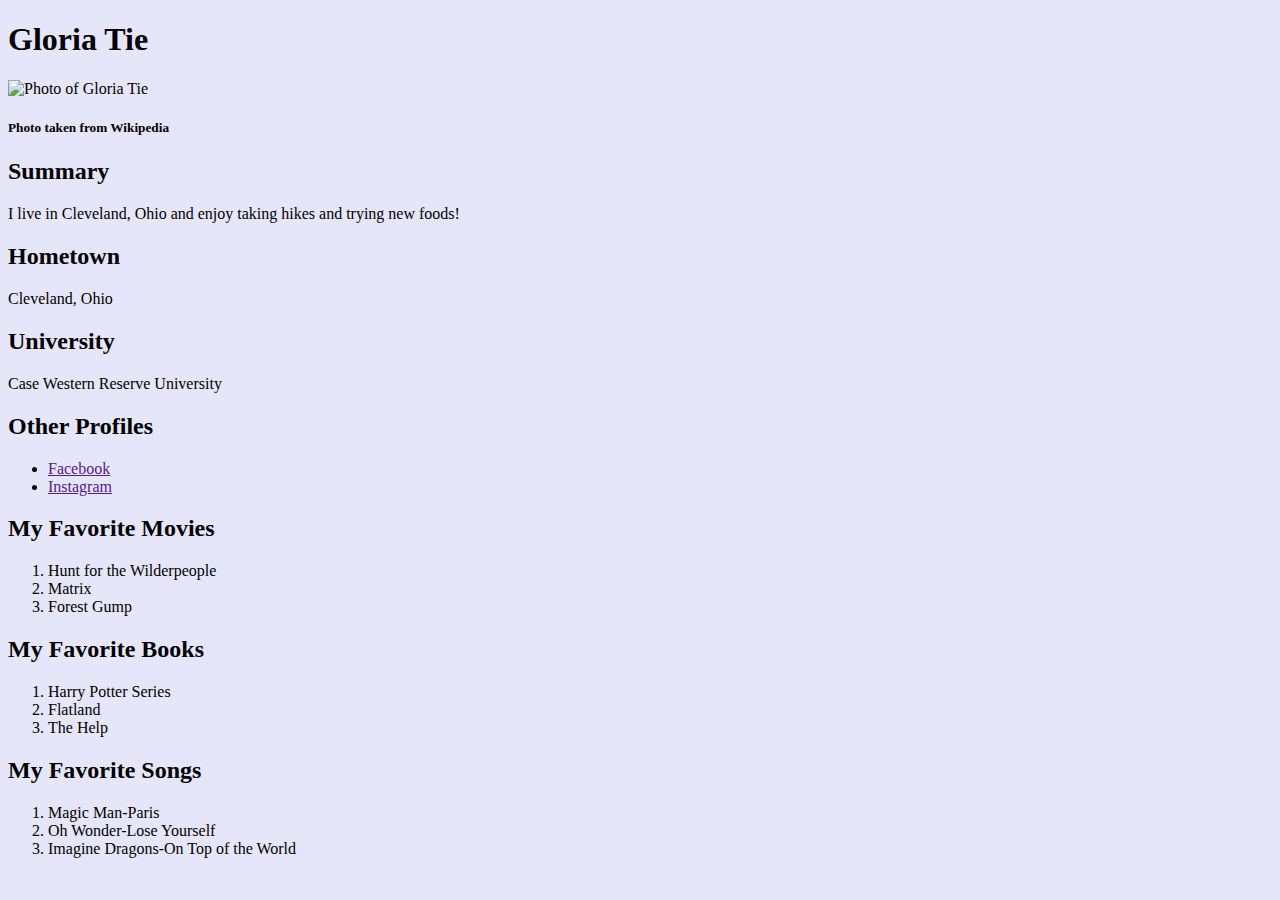
==== GloriaTie.html @ 49fe30a6 "first commit" ====
<!DOCTYPE html>
<html>
<body bgcolor="#E6E6FA">
<font face="veranda" color="black">
<link rel="stylesheet" href="GloriaTie.css">
<title>Gloria Tie's Profile</title>
<h1>Gloria Tie</h1>

<img src="https://upload.wikimedia.org/wikipedia/commons/3/36/Hopetoun_falls.jpg" width="80" height="80" alt="Photo of Gloria Tie">
<h5>Photo taken from Wikipedia </h5>

<h2>Summary</h2>
<p>I live in Cleveland, Ohio and enjoy taking hikes and trying new foods!</p>

<h2>Hometown</h2>
Cleveland, Ohio

<h2>University</h2>
Case Western Reserve University

<h2>Other Profiles</h2>
<ul>
  <li><a href="">Facebook</a></li>
  <li><a href="">Instagram</a></li>
</ul>

<h2>My Favorite Movies</h2>
<ol>
  <li>Hunt for the Wilderpeople</li>
  <li>Matrix</li>
  <li>Forest Gump</li>
</ol>

<h2>My Favorite Books</h2>
  <ol>
    <li>Harry Potter Series</li>
    <li>Flatland</li>
    <li>The Help</li>
</ol>

<h2>My Favorite Songs</h2>
  <ol>
    <li>Magic Man-Paris</li>
    <li>Oh Wonder-Lose Yourself</li>
    <li>Imagine Dragons-On Top of the World</li>
</ol>
</font>
<script src="GloriaTie.js"></script>
</body>
</html>
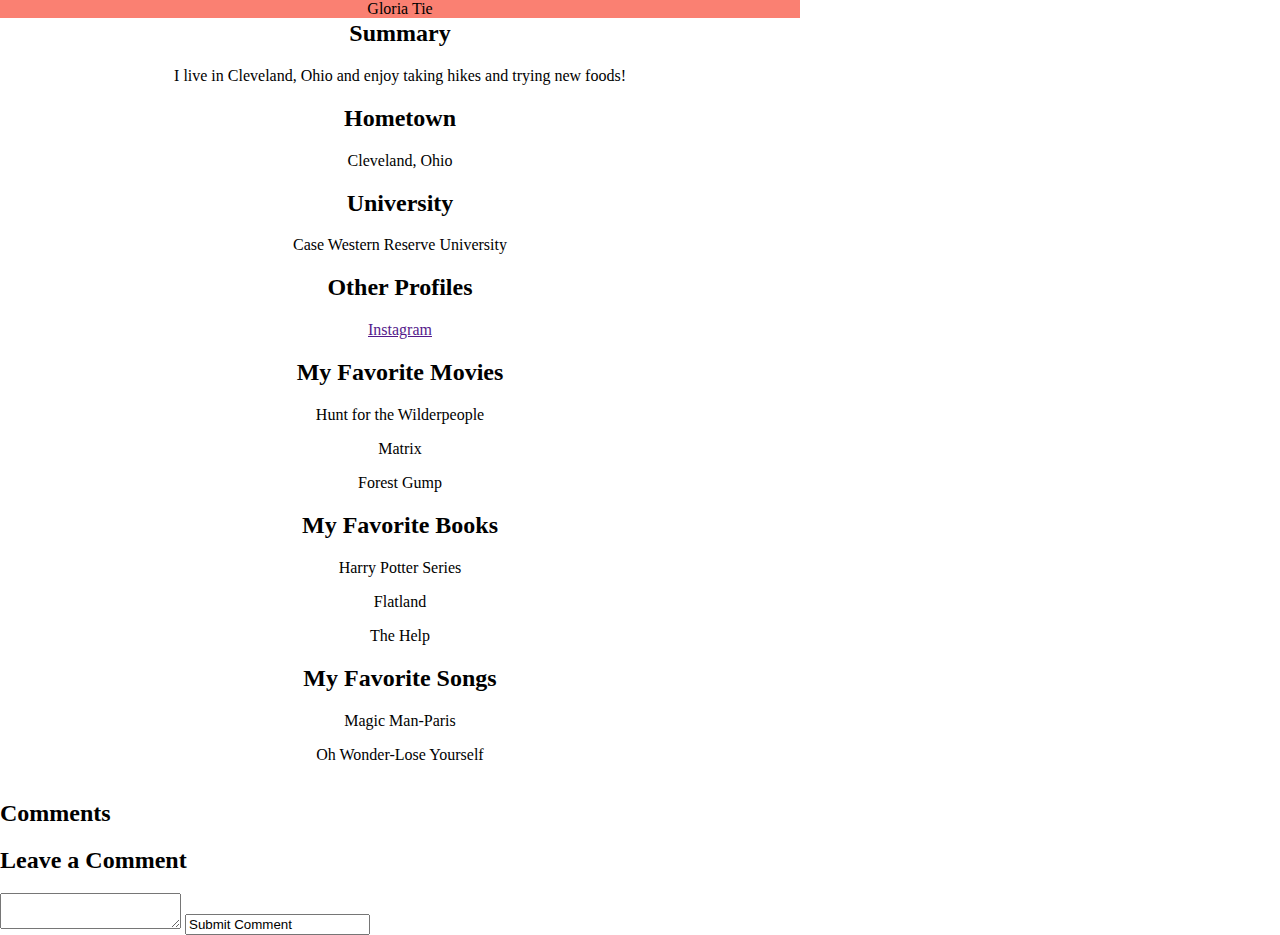
==== commit 0262ff63: "comment box" ====
--- a/GloriaTie.html
+++ b/GloriaTie.html
@@ -1,50 +1,52 @@
 <!DOCTYPE html>
 <html>
-<body bgcolor="#E6E6FA">
-<font face="veranda" color="black">
-<link rel="stylesheet" href="GloriaTie.css">
-<title>Gloria Tie's Profile</title>
-<h1>Gloria Tie</h1>
+<head>
+  <title>Gloria Tie's Profile</title>
+  <link rel="stylesheet" href="index.css">
+  <script src = "https://ajax.googleapis.com/ajax/libs/jquery/2.1.3/jquery.min.js"></script>
+  <script src="index.js"></script>
+</head>
+<body text-align:center>
+    <div id="sectionOne">
+      <header>Gloria Tie</header>
+      <h2>Summary</h2>
+      <p>I live in Cleveland, Ohio and enjoy taking hikes and trying new foods!</p>
 
-<img src="https://upload.wikimedia.org/wikipedia/commons/3/36/Hopetoun_falls.jpg" width="80" height="80" alt="Photo of Gloria Tie">
-<h5>Photo taken from Wikipedia </h5>
+      <h2>Hometown</h2>
+      <p>Cleveland, Ohio</p>
 
-<h2>Summary</h2>
-<p>I live in Cleveland, Ohio and enjoy taking hikes and trying new foods!</p>
+      <h2>University</h2>
+      <p>Case Western Reserve University</p>
 
-<h2>Hometown</h2>
-Cleveland, Ohio
+      <h2>Other Profiles</h2>
+        <p><a href="">Instagram</a></p>
 
-<h2>University</h2>
-Case Western Reserve University
 
-<h2>Other Profiles</h2>
-<ul>
-  <li><a href="">Facebook</a></li>
-  <li><a href="">Instagram</a></li>
-</ul>
+      <h2>My Favorite Movies</h2>
+        <p>Hunt for the Wilderpeople</p>
+        <p>Matrix</p>
+        <p>Forest Gump</p>
 
-<h2>My Favorite Movies</h2>
-<ol>
-  <li>Hunt for the Wilderpeople</li>
-  <li>Matrix</li>
-  <li>Forest Gump</li>
-</ol>
 
-<h2>My Favorite Books</h2>
-  <ol>
-    <li>Harry Potter Series</li>
-    <li>Flatland</li>
-    <li>The Help</li>
-</ol>
+      <h2>My Favorite Books</h2>
+        <p>Harry Potter Series</p>
+        <p>Flatland</p>
+        <p>The Help</p>
 
-<h2>My Favorite Songs</h2>
-  <ol>
-    <li>Magic Man-Paris</li>
-    <li>Oh Wonder-Lose Yourself</li>
-    <li>Imagine Dragons-On Top of the World</li>
-</ol>
-</font>
-<script src="GloriaTie.js"></script>
+      <h2>My Favorite Songs</h2>
+        <p>Magic Man-Paris</p>
+        <p>Oh Wonder-Lose Yourself</p>
+    </div>
+
+    <div id = "commentSection">
+      <h2>Comments<h2>
+      <div id = "displayComments"></div>
+      <h2>Leave a Comment</h2>
+
+      <form action>
+        <textarea id = "commentArea"></textarea>
+        <input id="submitButton" value = "Submit Comment">
+      </form>
+    </div>
 </body>
 </html>
--- a/index.css
+++ b/index.css
@@ -0,0 +1,77 @@
+/*Homepage CSS*/
+body{
+  overflow-x: hidden;
+  overflow-y: auto;
+  padding: 0;
+  margin:0;
+  position: absolute;
+}
+
+/*Navigation bar*/
+.navigation {
+  padding: 0 30px;
+  margin: 0 auto;
+  max-width: 1200px;
+  font-family:'Veranda', sans-serif;
+  font-weight: bold;
+  font-size: 24px;
+  /*line-height: 50px*/
+
+}
+.navigation a:link {
+    color: white;
+    text-decoration: none;
+}
+.navigation a:visited {
+    color: white;
+    text-decoration: none;
+}
+.navigation a:hover {
+    opacity: 0.7;
+}
+header{
+  float: left;
+  width: 100%;
+  background-color: #FA8072;
+}
+h1{
+  font-family: "Snell Roundhand", cursive;
+  font-style: italic;
+  font-size: 48px;
+  color: white;
+  float: left;
+}
+#nav{
+  list-style: none;
+  padding: 0;
+  margin:20px 0 0 0;
+  float:right;
+  display: inline-block;
+}
+#aboutMe{
+  padding: 10px;
+
+}
+#mySummer{
+  padding: 10px;
+  display: inline-block;
+}
+/*Picture slideshow*/
+
+
+/*About Me CSS*/
+.header {
+    height:50px;
+    background:#F0F0F0;
+    border:1px solid #CCC;
+    width:960px;
+    margin:0px auto;
+}
+#sectionOne {
+  border: 5px;
+  margin: auto;
+  width: 800px;
+  display: block;
+  overflow: auto;
+  text-align: center;
+}
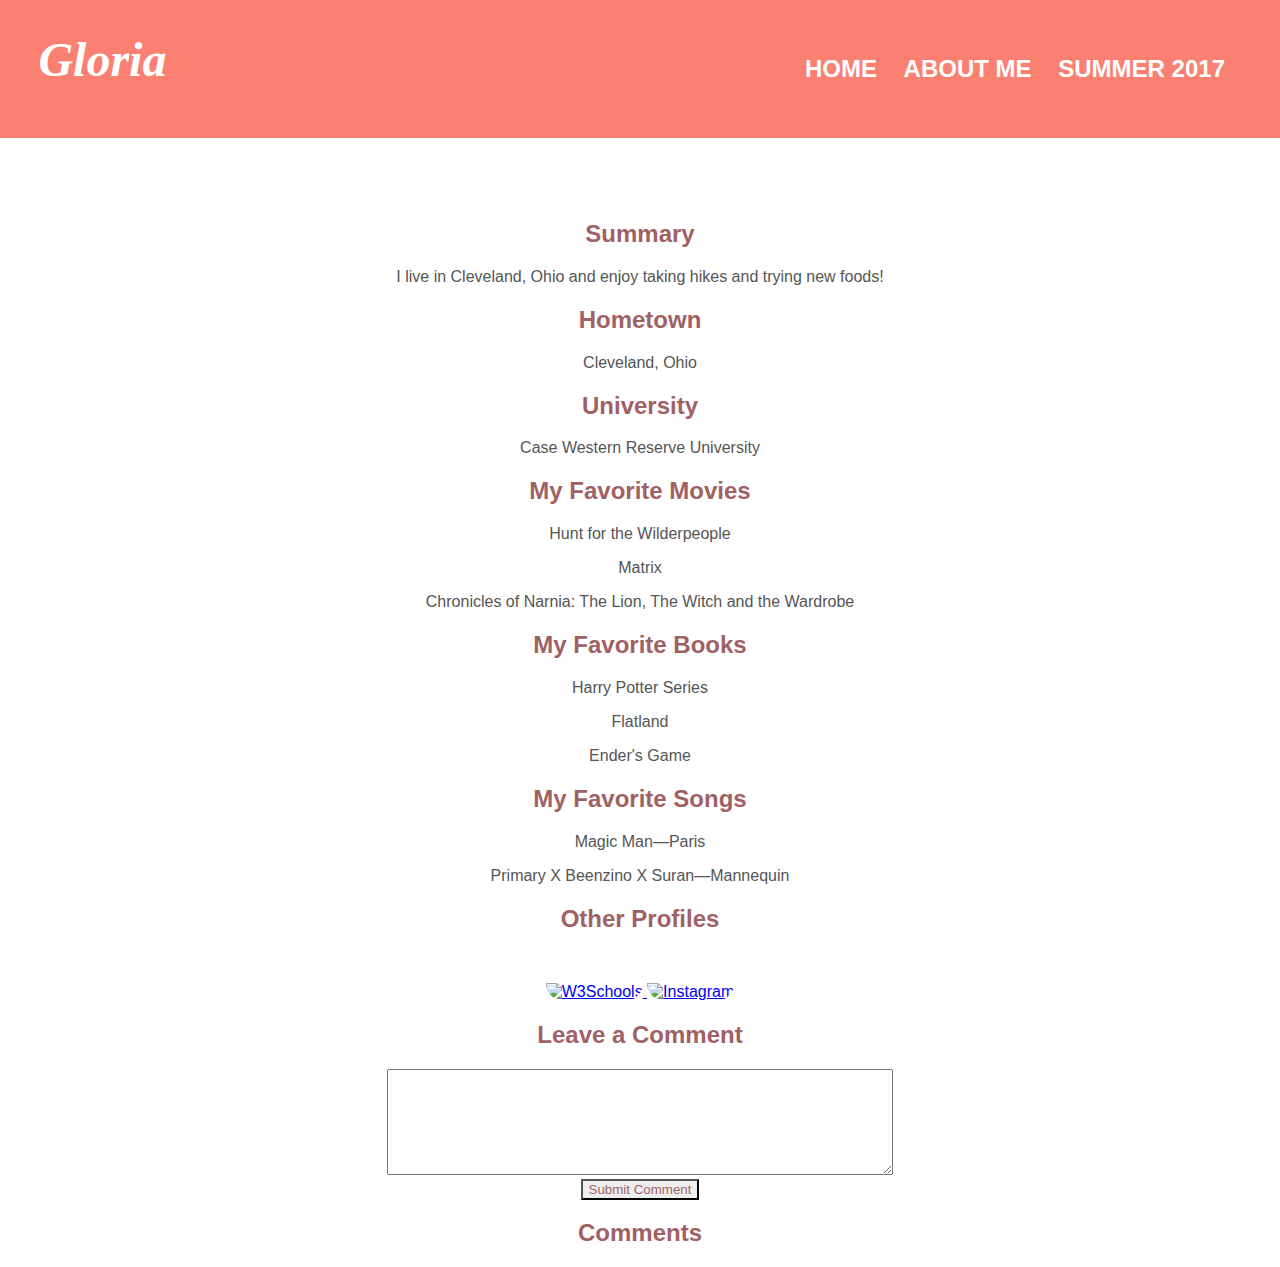
==== commit cb2c5e75: "first draft" ====
--- a/GloriaTie.html
+++ b/GloriaTie.html
@@ -1,52 +1,71 @@
 <!DOCTYPE html>
 <html>
 <head>
-  <title>Gloria Tie's Profile</title>
+  <title>About Me</title>
   <link rel="stylesheet" href="index.css">
   <script src = "https://ajax.googleapis.com/ajax/libs/jquery/2.1.3/jquery.min.js"></script>
   <script src="index.js"></script>
 </head>
-<body text-align:center>
-    <div id="sectionOne">
-      <header>Gloria Tie</header>
-      <h2>Summary</h2>
-      <p>I live in Cleveland, Ohio and enjoy taking hikes and trying new foods!</p>
+<body id = "aboutMeBody">
+  <div class = "navigation">
+    <header>
+      <h1>Gloria</h1>
+      <ul id = "nav">
+        <li><a href="index.html">HOME</a></li>
+        <li><a href="GloriaTie.html">ABOUT ME</a></li>
+        <li><a href="MySummer.html">SUMMER 2017</a></li>
+      </ul>
+      <header>
+  </div>
 
-      <h2>Hometown</h2>
-      <p>Cleveland, Ohio</p>
+      <div id="sectionOne">
+        <h2>Summary</h2>
+        <p>I live in Cleveland, Ohio and enjoy taking hikes and trying new foods!</p>
 
-      <h2>University</h2>
-      <p>Case Western Reserve University</p>
+        <h2>Hometown</h2>
+        <p>Cleveland, Ohio</p>
+
+        <h2>University</h2>
+        <p>Case Western Reserve University</p>
+
+        <!--<p><a class = "profiles" href="https://plus.google.com/u/0/113842955786987647351">Google+</a>
+        <a class = "profiles" href="https://www.instagram.com/ggtie/">Instagram</a></p>-->
+
+
+        <h2>My Favorite Movies</h2>
+        <p>Hunt for the Wilderpeople</p>
+        <p>Matrix</p>
+        <p>Chronicles of Narnia: The Lion, The Witch and the Wardrobe</p>
+
+
+        <h2>My Favorite Books</h2>
+        <p>Harry Potter Series</p>
+        <p>Flatland</p>
+        <p>Ender's Game</p>
+
+        <h2>My Favorite Songs</h2>
+        <p>Magic Man—Paris</p>
+        <p>Primary X Beenzino X Suran—Mannequin</p>
+      </div>
 
       <h2>Other Profiles</h2>
-        <p><a href="">Instagram</a></p>
+      <a href="https://plus.google.com/u/0/113842955786987647351">
+        <img border="0" alt="W3Schools" src="file:///Users/demouser/Desktop/google__round_logo%20(1).png" width="50" height="50">
+      </a>
 
+      <a href="https://www.instagram.com/ggtie/">
+        <img border="0" alt="Instagram" src="http://imageog.flaticon.com/icons/png/512/69/69366.png?size=1200x630f&pad=10,10,10,10&ext=png&bg=FFFFFFFF" width="100" height="50">
+      </a>
 
-      <h2>My Favorite Movies</h2>
-        <p>Hunt for the Wilderpeople</p>
-        <p>Matrix</p>
-        <p>Forest Gump</p>
+      <div id = "commentSection" text-align:center>
+          <h2>Leave a Comment</h2>
 
-
-      <h2>My Favorite Books</h2>
-        <p>Harry Potter Series</p>
-        <p>Flatland</p>
-        <p>The Help</p>
-
-      <h2>My Favorite Songs</h2>
-        <p>Magic Man-Paris</p>
-        <p>Oh Wonder-Lose Yourself</p>
-    </div>
-
-    <div id = "commentSection">
-      <h2>Comments<h2>
-      <div id = "displayComments"></div>
-      <h2>Leave a Comment</h2>
-
-      <form action>
-        <textarea id = "commentArea"></textarea>
-        <input id="submitButton" value = "Submit Comment">
-      </form>
-    </div>
-</body>
+          <form action>
+            <textarea id = "commentArea"></textarea><br>
+            <input type = "button" id="submitButton" value = "Submit Comment">
+          </form>
+          <h2>Comments<h2>
+          <div id = "displayComments"></div>
+     </div>
+  </body>
 </html>
--- a/index.css
+++ b/index.css
@@ -1,22 +1,53 @@
 /*Homepage CSS*/
 body{
-  overflow-x: hidden;
-  overflow-y: auto;
   padding: 0;
   margin:0;
-  position: absolute;
+  max-width: 5000px;
+  font-family:'Veranda', sans-serif;
+  color: #555555;
+  text-align: center;
+}
+/*Pic display*/
+img{
+  border-radius: 50px;
+  padding-top: 30px;
+  max-width: 1000px;
 }
 
 /*Navigation bar*/
 .navigation {
-  padding: 0 30px;
+  max-width: 5000px;
   margin: 0 auto;
-  max-width: 1200px;
   font-family:'Veranda', sans-serif;
   font-weight: bold;
   font-size: 24px;
-  /*line-height: 50px*/
+}
 
+header{
+  float: left;
+  width: 100%;
+  background-color: #FA8072;
+  color: white;
+}
+
+h1{
+  font-family: "Snell Roundhand", cursive;
+  font-style: italic;
+  font-size: 48px;
+  float: left;
+  margin-left: 3%;
+}
+ul{
+  list-style-type: none;
+  margin: 45px ;
+  float: right;
+}
+li{
+  display: inline-block;
+}
+.navigation a{
+  padding: 10px;
+  display: block;
 }
 .navigation a:link {
     color: white;
@@ -29,49 +60,37 @@
 .navigation a:hover {
     opacity: 0.7;
 }
-header{
-  float: left;
-  width: 100%;
-  background-color: #FA8072;
+
+/*About Me CSS*/
+#sectionOne{
+    padding-top: 200px;
 }
-h1{
-  font-family: "Snell Roundhand", cursive;
-  font-style: italic;
-  font-size: 48px;
-  color: white;
-  float: left;
+h2{
+  color: #9F6164;
 }
-#nav{
-  list-style: none;
-  padding: 0;
-  margin:20px 0 0 0;
-  float:right;
-  display: inline-block;
+#commentArea{
+  width: 500px;
+  height: 100px;
 }
-#aboutMe{
-  padding: 10px;
+#submitButton{
+  color: #9F6164;
+  border-style: outset;
 
 }
-#mySummer{
-  padding: 10px;
-  display: inline-block;
+.hover{
+  border-style: solid;
+  color: #9F6164;
 }
-/*Picture slideshow*/
+#displayComments{
+  font-weight: normal;
+  font-size: 16px;
+}
 
-
-/*About Me CSS*/
-.header {
-    height:50px;
-    background:#F0F0F0;
-    border:1px solid #CCC;
-    width:960px;
-    margin:0px auto;
-}
-#sectionOne {
+/*#sectionOne {
   border: 5px;
   margin: auto;
   width: 800px;
   display: block;
   overflow: auto;
   text-align: center;
-}
+}*/
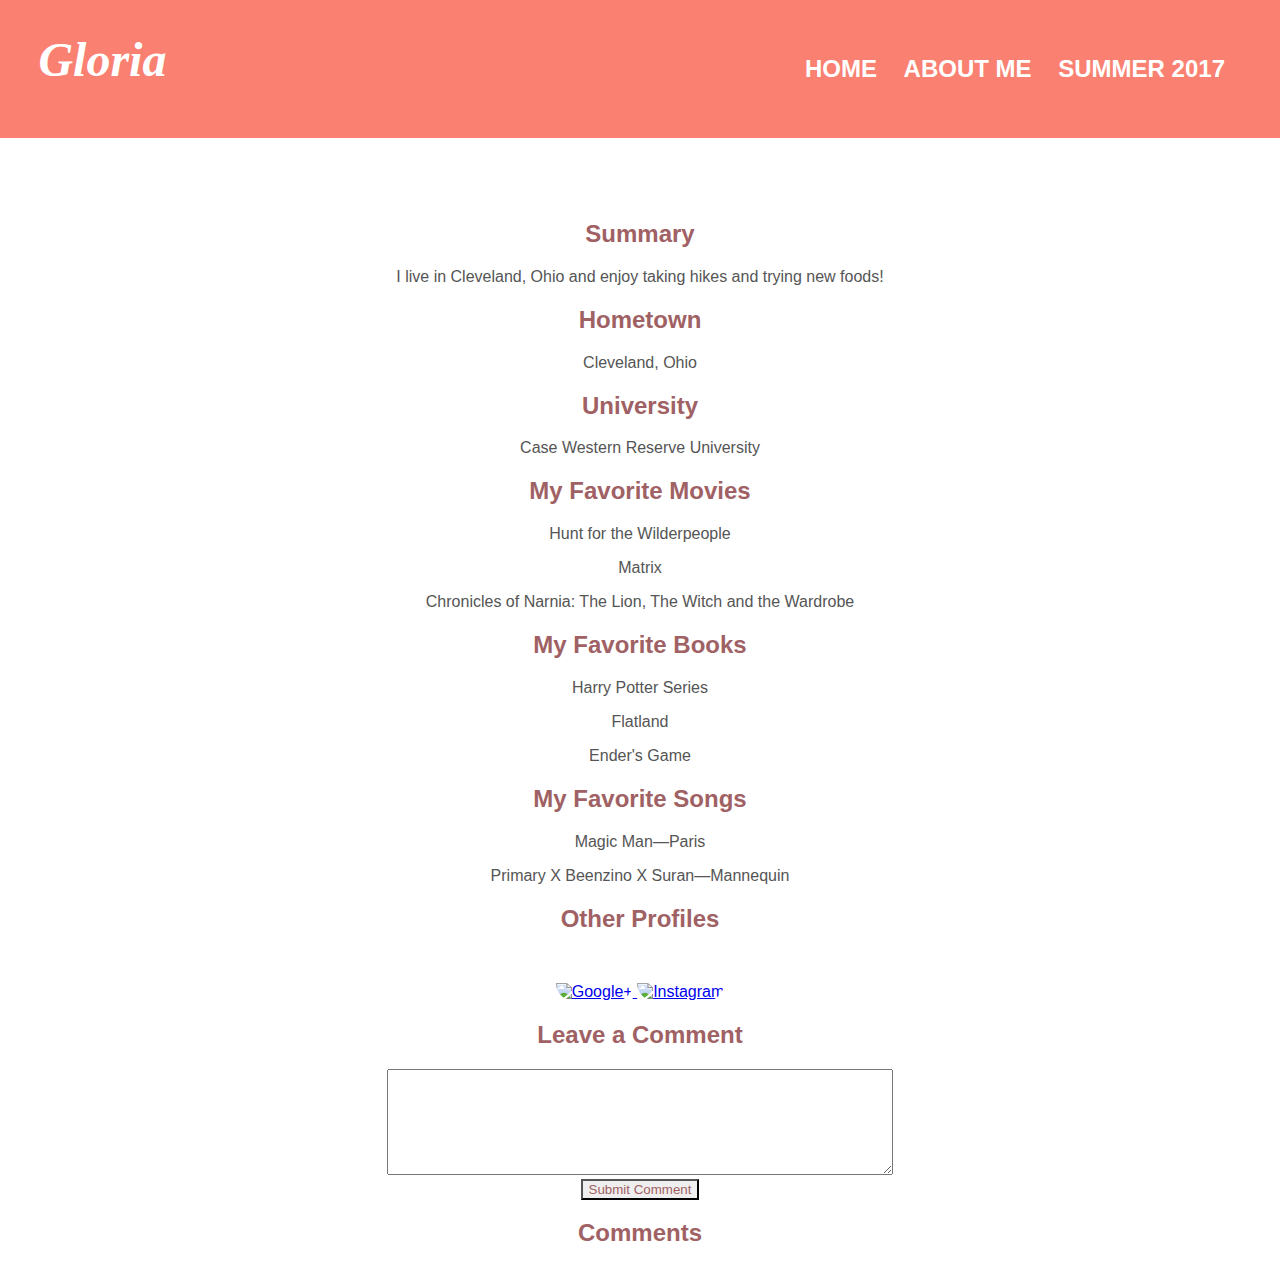
==== commit d82eda3a: "linking" ====
--- a/GloriaTie.html
+++ b/GloriaTie.html
@@ -11,9 +11,9 @@
     <header>
       <h1>Gloria</h1>
       <ul id = "nav">
-        <li><a href="index.html">HOME</a></li>
-        <li><a href="GloriaTie.html">ABOUT ME</a></li>
-        <li><a href="MySummer.html">SUMMER 2017</a></li>
+        <li><a href="\">HOME</a></li>
+        <li><a href="\resources/GloriaTie.html">ABOUT ME</a></li>
+        <li><a href="\resources/MySummer.html">SUMMER 2017</a></li>
       </ul>
       <header>
   </div>
@@ -27,10 +27,6 @@
 
         <h2>University</h2>
         <p>Case Western Reserve University</p>
-
-        <!--<p><a class = "profiles" href="https://plus.google.com/u/0/113842955786987647351">Google+</a>
-        <a class = "profiles" href="https://www.instagram.com/ggtie/">Instagram</a></p>-->
-
 
         <h2>My Favorite Movies</h2>
         <p>Hunt for the Wilderpeople</p>
@@ -46,17 +42,16 @@
         <h2>My Favorite Songs</h2>
         <p>Magic Man—Paris</p>
         <p>Primary X Beenzino X Suran—Mannequin</p>
+
+        <h2>Other Profiles</h2>
+        <a href="https://plus.google.com/u/0/113842955786987647351">
+          <img alt="Google+" src="https://images.vexels.com/media/users/3/137283/isolated/preview/8ca486faebd822ddf4baf00321b16df1-google-icon-logo-by-vexels.png" width="50" height="50">
+        </a>
+
+        <a href="https://www.instagram.com/ggtie/">
+          <img alt="Instagram" src="https://s3.amazonaws.com/freebiesupply/large/2x/instagram-icon-white-on-black-circle.png" width="70" height="50">
+        </a>
       </div>
-
-      <h2>Other Profiles</h2>
-      <a href="https://plus.google.com/u/0/113842955786987647351">
-        <img border="0" alt="W3Schools" src="file:///Users/demouser/Desktop/google__round_logo%20(1).png" width="50" height="50">
-      </a>
-
-      <a href="https://www.instagram.com/ggtie/">
-        <img border="0" alt="Instagram" src="http://imageog.flaticon.com/icons/png/512/69/69366.png?size=1200x630f&pad=10,10,10,10&ext=png&bg=FFFFFFFF" width="100" height="50">
-      </a>
-
       <div id = "commentSection" text-align:center>
           <h2>Leave a Comment</h2>
 
--- a/index.css
+++ b/index.css
@@ -11,7 +11,7 @@
 img{
   border-radius: 50px;
   padding-top: 30px;
-  max-width: 1000px;
+  max-width: 1200px;
 }
 
 /*Navigation bar*/
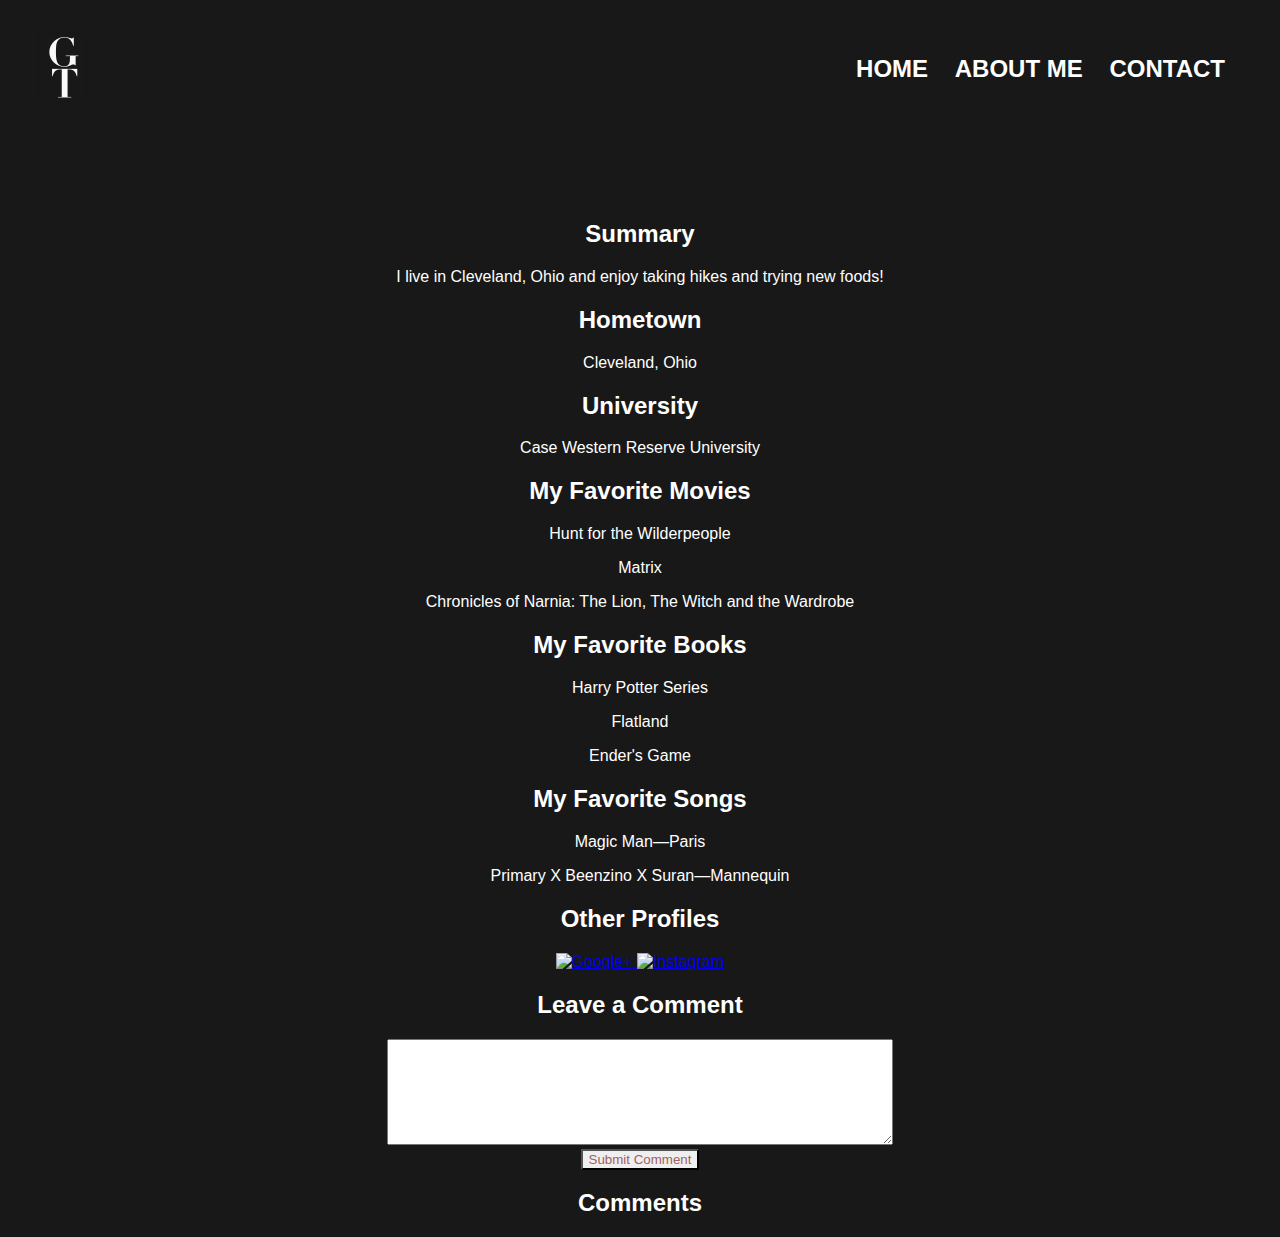
==== commit eb9c3b19: "updated visuals" ====
--- a/GloriaTie.html
+++ b/GloriaTie.html
@@ -9,11 +9,11 @@
 <body id = "aboutMeBody">
   <div class = "navigation">
     <header>
-      <h1>Gloria</h1>
+      <h1><img class = "logo" src="logo2.png"></h1>
       <ul id = "nav">
-        <li><a href="\">HOME</a></li>
-        <li><a href="\resources/GloriaTie.html">ABOUT ME</a></li>
-        <li><a href="\resources/MySummer.html">SUMMER 2017</a></li>
+        <li><a href="index.html">HOME</a></li>
+        <li><a href="GloriaTie.html">ABOUT ME</a></li>
+        <li><a href="Contact.html">CONTACT</a></li>
       </ul>
       <header>
   </div>
--- a/index.css
+++ b/index.css
@@ -4,20 +4,28 @@
   margin:0;
   max-width: 5000px;
   font-family:'Veranda', sans-serif;
-  color: #555555;
+  color: white;
   text-align: center;
+  background: #181818;
 }
-/*Pic display*/
-img{
-  border-radius: 50px;
-  padding-top: 30px;
-  max-width: 1200px;
+
+/*Background display*/
+#background img {
+  width: 100%;
+  position: relative;
+  z-index: -1;
+  top: 0;
+  left: 0;
+  opacity: 50%;
 }
 
 /*Navigation bar*/
 .navigation {
-  max-width: 5000px;
+  background: none;
+  width: 100%;
   margin: 0 auto;
+  z-index: 0;
+  position: relative;
   font-family:'Veranda', sans-serif;
   font-weight: bold;
   font-size: 24px;
@@ -26,8 +34,7 @@
 header{
   float: left;
   width: 100%;
-  background-color: #FA8072;
-  color: white;
+  background: none;
 }
 
 h1{
@@ -66,7 +73,7 @@
     padding-top: 200px;
 }
 h2{
-  color: #9F6164;
+  color: white;
 }
 #commentArea{
   width: 500px;
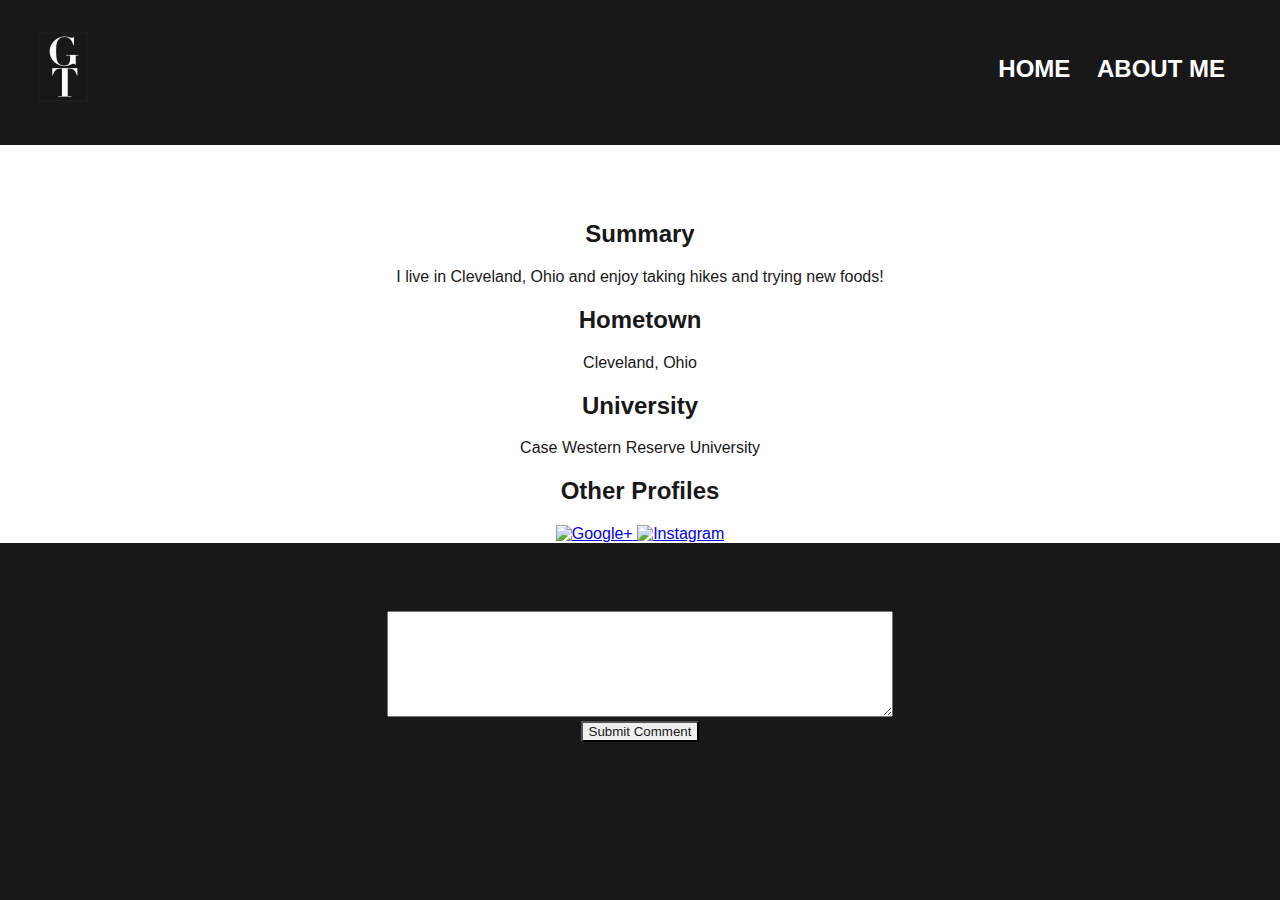
==== commit 6f280088: "Add files via upload" ====
--- a/GloriaTie.html
+++ b/GloriaTie.html
@@ -13,7 +13,6 @@
       <ul id = "nav">
         <li><a href="index.html">HOME</a></li>
         <li><a href="GloriaTie.html">ABOUT ME</a></li>
-        <li><a href="Contact.html">CONTACT</a></li>
       </ul>
       <header>
   </div>
@@ -28,21 +27,6 @@
         <h2>University</h2>
         <p>Case Western Reserve University</p>
 
-        <h2>My Favorite Movies</h2>
-        <p>Hunt for the Wilderpeople</p>
-        <p>Matrix</p>
-        <p>Chronicles of Narnia: The Lion, The Witch and the Wardrobe</p>
-
-
-        <h2>My Favorite Books</h2>
-        <p>Harry Potter Series</p>
-        <p>Flatland</p>
-        <p>Ender's Game</p>
-
-        <h2>My Favorite Songs</h2>
-        <p>Magic Man—Paris</p>
-        <p>Primary X Beenzino X Suran—Mannequin</p>
-
         <h2>Other Profiles</h2>
         <a href="https://plus.google.com/u/0/113842955786987647351">
           <img alt="Google+" src="https://images.vexels.com/media/users/3/137283/isolated/preview/8ca486faebd822ddf4baf00321b16df1-google-icon-logo-by-vexels.png" width="50" height="50">
@@ -53,14 +37,16 @@
         </a>
       </div>
       <div id = "commentSection" text-align:center>
-          <h2>Leave a Comment</h2>
+          <h2 >Leave a Comment</h2>
 
           <form action>
             <textarea id = "commentArea"></textarea><br>
             <input type = "button" id="submitButton" value = "Submit Comment">
           </form>
+
           <h2>Comments<h2>
           <div id = "displayComments"></div>
      </div>
+     <p>Copyright &copy; 2018 Gloria Tie. All rights reserved </p>
   </body>
 </html>
--- a/index.css
+++ b/index.css
@@ -19,6 +19,13 @@
   opacity: 50%;
 }
 
+/*caption display*/
+#piccaption{
+  z-index: 1;
+  color: white;
+  position: relative;
+}
+
 /*Navigation bar*/
 .navigation {
   background: none;
@@ -34,11 +41,11 @@
 header{
   float: left;
   width: 100%;
-  background: none;
+  background-color: #181818;;
 }
 
 h1{
-  font-family: "Snell Roundhand", cursive;
+  font-family:'Veranda', sans-serif;
   font-style: italic;
   font-size: 48px;
   float: left;
@@ -71,16 +78,21 @@
 /*About Me CSS*/
 #sectionOne{
     padding-top: 200px;
+    background-color: white;
 }
+p {
+  color: #181818;
+}
+
 h2{
-  color: white;
+  color: #181818;
 }
 #commentArea{
   width: 500px;
   height: 100px;
 }
 #submitButton{
-  color: #9F6164;
+  color: #181818;
   border-style: outset;
 
 }
@@ -93,11 +105,7 @@
   font-size: 16px;
 }
 
-/*#sectionOne {
-  border: 5px;
-  margin: auto;
-  width: 800px;
-  display: block;
-  overflow: auto;
-  text-align: center;
-}*/
+#copyright{
+  color: white;
+  font-family:'Veranda', sans-serif;
+}
